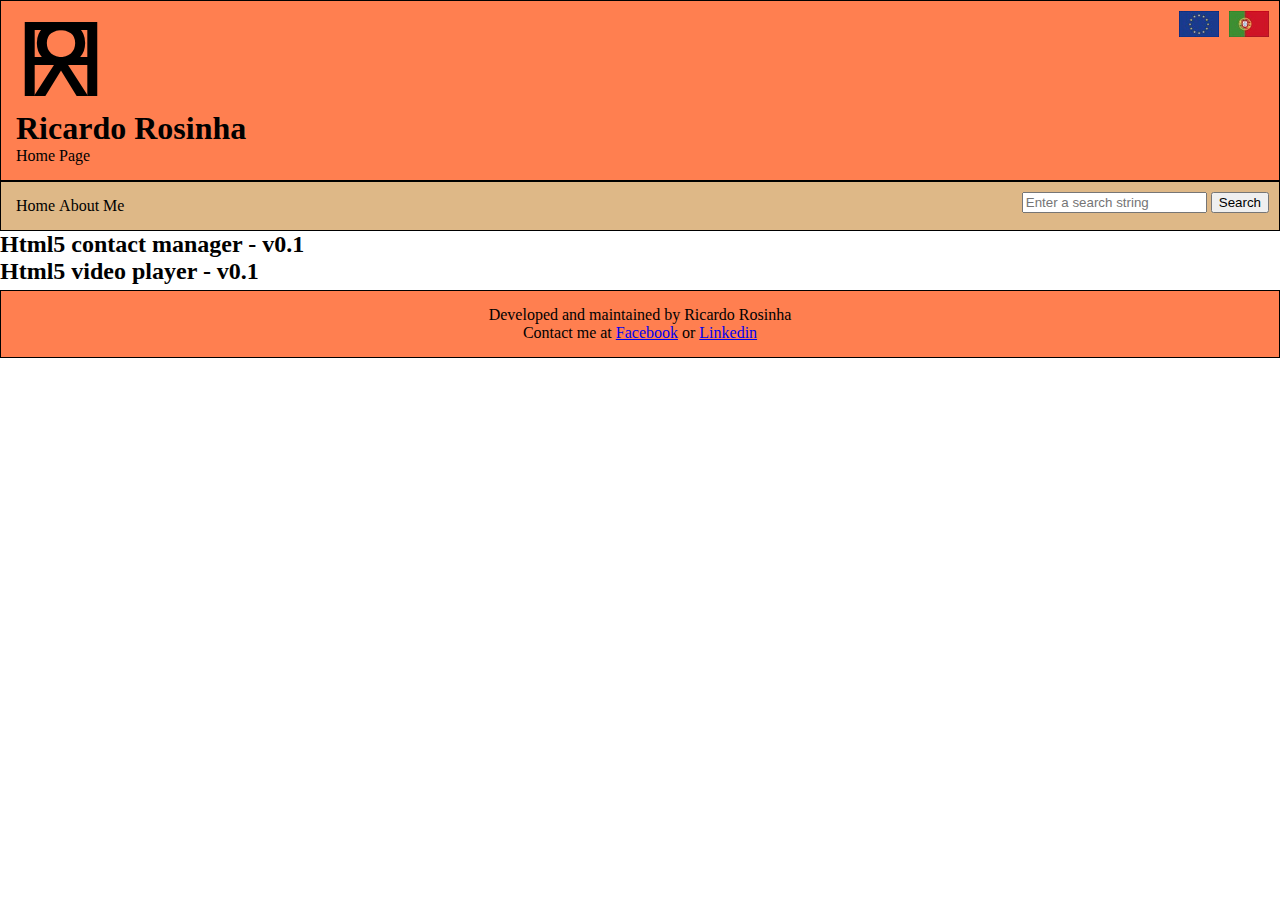
==== index.html @ 0b87b97e "Added new files" ====
﻿<!DOCTYPE html>
<html lang="en">
<head>
    <title>Ricardo Rosinha Home Page</title>
    <meta charset="utf-8">
    <link rel="stylesheet" href="css/style.css" />
    <script src="js/script.js"></script>
</head>
<body>
    <header id="pageHeader">
        <img src="img/PTflag.jpg" alt="Portuguese Flag" title="Portuguese Language" id="ptFlag" width="40">
        <img src="img/EUflag.jpg" alt="United Kingdom Flag" title="English Language" id="ukFlag" width="40">
        <p><canvas id="myCanvas" width="90" height="90"></canvas></p>
        <h1>Ricardo Rosinha</h1>
        <p>Home Page</p>
</header>
    <nav id="horNav">
        <ul>
            <li>Home</li>
            <!--<li>Html5</li>-->
            <li>About Me</li>
        </ul>
        <p><label for="search"><input id="search" placeholder="Enter a search string"/></label> <button id="btnSearch">Search</button></p>
    </nav>
    <main>
        <section id="news">
            <article>
                <header><h2>Html5 contact manager - v0.1</h2></header>
                <section></section>
                <footer></footer>
            </article>
            <article>
                <header><h2>Html5 video player - v0.1</h2></header>
                <section></section>
                <footer></footer>
            </article>
        </section>
    </main>
    <footer id="pageFooter">
        <p>Developed and maintained by Ricardo Rosinha</p>
        <p>Contact me at <a href="https://www.facebook.com/ricardo.rosinha.52" target="_blank" >Facebook</a> or
        <a href="https://www.linkedin.com/in/ricardo-rosinha-ba79a6b/" target="_blank">Linkedin</a></p>
    </footer>
</body>
</html>
---- css/style.css ----
﻿body, article, section, header, footer, nav, main, aside, p, h1, h2, h3, h4, h5, h6, ul, li {
    padding:0;
    margin:0;
}
/*
body{
    margin-left:auto;
    width:80%;
    margin-right:auto;
}
*/

/*** Page Header formatting ***/
#pageHeader{
    border:1px solid black;
    background-color: coral;
    position:relative;
    padding:15px;
    /*margin-bottom:5px;*/
}

#ptFlag{
    position:absolute;
    top:10px;
    right:10px;
    width: 40px;
}

#ukFlag {
    position: absolute;
    top: 10px;
    right: 60px;
    width:40px;
}
/*
#myCanvas {
    border: 1px solid black;
}
*/

/*** Horizontal Navigation formatting ***/

#horNav {
    border: 1px solid black;
    background-color:burlywood;
    padding: 15px;
    position: relative;
}
#horNav ul{
    list-style-type:none;
}

#horNav ul li{
    display: inline-block;
}

#horNav p {
    position: absolute;
    top: 10px;
    right: 10px;
}


/*** Page Footer formatting ***/
#pageFooter {
    border: 1px solid black;
    background-color: coral;
    padding: 15px;
    margin-top: 5px;
    text-align: center;
}
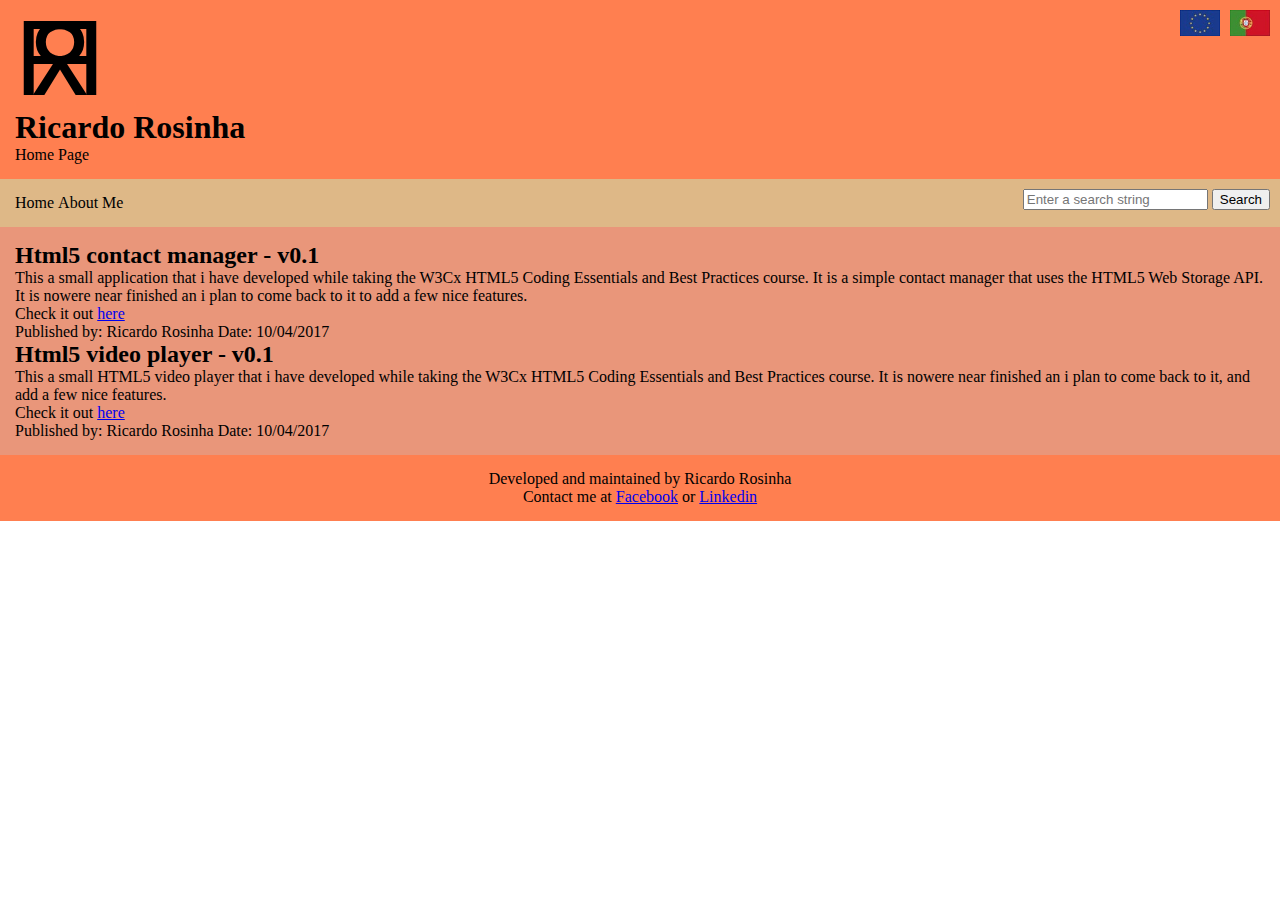
==== commit 0af66cb0: "Added existing files of older projects" ====
--- a/index.html
+++ b/index.html
@@ -26,13 +26,22 @@
         <section id="news">
             <article>
                 <header><h2>Html5 contact manager - v0.1</h2></header>
-                <section></section>
-                <footer></footer>
+                <p>
+                    This a small application that i have developed while taking the W3Cx HTML5 Coding Essentials and Best Practices course. 
+                    It is a simple contact manager that uses the HTML5 Web Storage API. It is nowere near finished an i plan to come back to it
+                    to add a few nice features.
+                </p>
+                <p>Check it out <a href="#">here</a></p>
+                <footer>Published by: Ricardo Rosinha Date: <time datetime="2017-10-04">10/04/2017</time></footer>
             </article>
             <article>
                 <header><h2>Html5 video player - v0.1</h2></header>
-                <section></section>
-                <footer></footer>
+                <p>
+                    This a small HTML5 video player that i have developed while taking the W3Cx HTML5 Coding Essentials and Best Practices course.
+                    It is nowere near finished an i plan to come back to it, and add a few nice features.
+                </p>
+                <p>Check it out <a href="#">here</a></p>
+                <footer>Published by: Ricardo Rosinha Date: <time datetime="2017-10-04">10/04/2017</time></footer>
             </article>
         </section>
     </main>
--- a/css/style.css
+++ b/css/style.css
@@ -12,7 +12,7 @@
 
 /*** Page Header formatting ***/
 #pageHeader{
-    border:1px solid black;
+    /*border:1px solid black;*/
     background-color: coral;
     position:relative;
     padding:15px;
@@ -32,16 +32,10 @@
     right: 60px;
     width:40px;
 }
-/*
-#myCanvas {
-    border: 1px solid black;
-}
-*/
 
 /*** Horizontal Navigation formatting ***/
-
 #horNav {
-    border: 1px solid black;
+    /*border: 1px solid black;*/
     background-color:burlywood;
     padding: 15px;
     position: relative;
@@ -60,12 +54,17 @@
     right: 10px;
 }
 
+/*** Main section formatting ***/
+main {
+    padding: 15px;
+    background-color:darksalmon;
+}
 
 /*** Page Footer formatting ***/
 #pageFooter {
-    border: 1px solid black;
+    /*border: 1px solid black;*/
     background-color: coral;
     padding: 15px;
-    margin-top: 5px;
+    /*margin-top: 5px;*/
     text-align: center;
 }
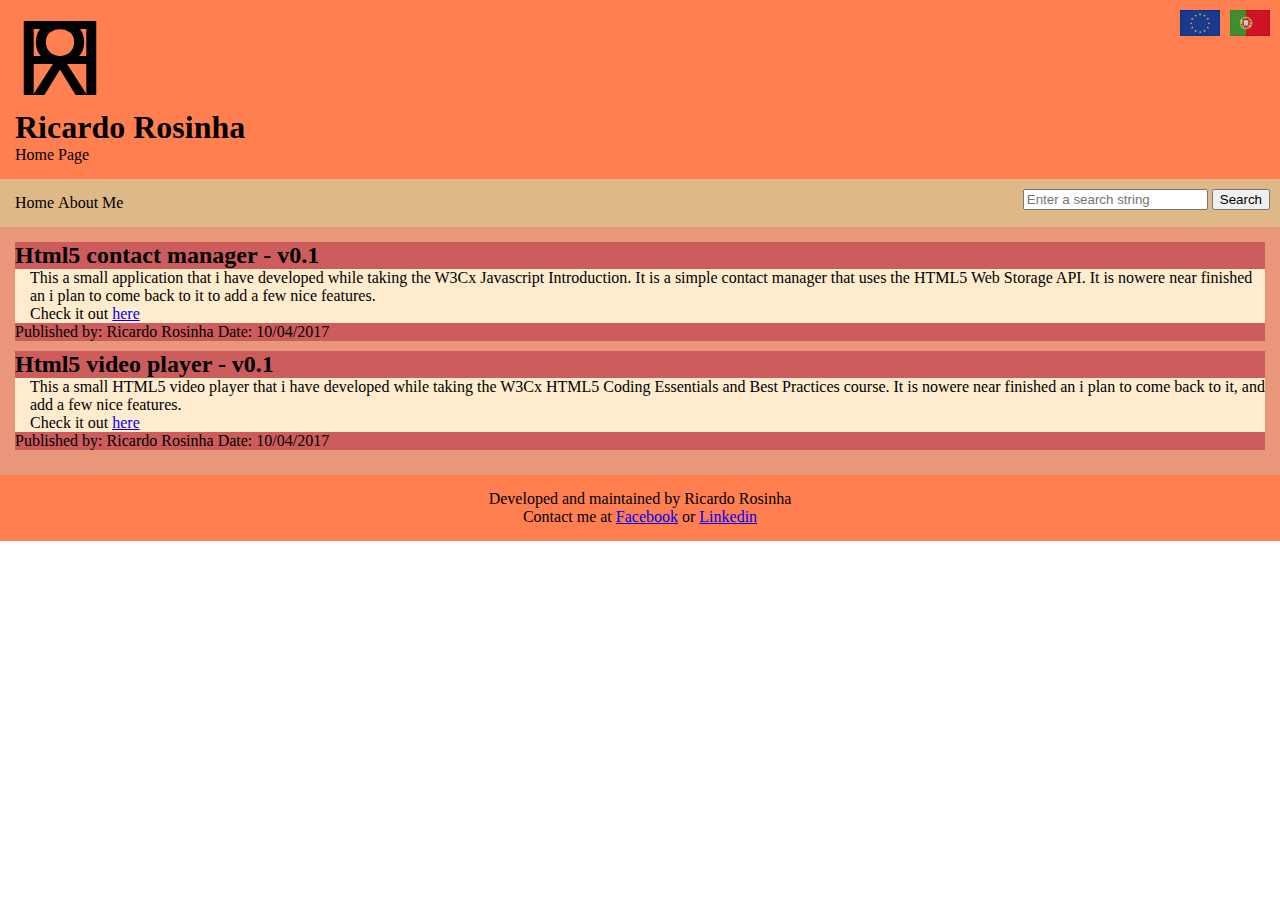
==== commit a549b487: "More changes to home page" ====
--- a/index.html
+++ b/index.html
@@ -27,11 +27,11 @@
             <article>
                 <header><h2>Html5 contact manager - v0.1</h2></header>
                 <p>
-                    This a small application that i have developed while taking the W3Cx HTML5 Coding Essentials and Best Practices course. 
+                    This a small application that i have developed while taking the W3Cx Javascript Introduction. 
                     It is a simple contact manager that uses the HTML5 Web Storage API. It is nowere near finished an i plan to come back to it
                     to add a few nice features.
                 </p>
-                <p>Check it out <a href="#">here</a></p>
+                <p>Check it out <a href="\html5/contMan/cm01.html" target="_blank">here</a></p>
                 <footer>Published by: Ricardo Rosinha Date: <time datetime="2017-10-04">10/04/2017</time></footer>
             </article>
             <article>
@@ -40,7 +40,7 @@
                     This a small HTML5 video player that i have developed while taking the W3Cx HTML5 Coding Essentials and Best Practices course.
                     It is nowere near finished an i plan to come back to it, and add a few nice features.
                 </p>
-                <p>Check it out <a href="#">here</a></p>
+                <p>Check it out <a href="\html5/video01/video01.html" target="_blank">here</a></p>
                 <footer>Published by: Ricardo Rosinha Date: <time datetime="2017-10-04">10/04/2017</time></footer>
             </article>
         </section>
--- a/css/style.css
+++ b/css/style.css
@@ -60,6 +60,16 @@
     background-color:darksalmon;
 }
 
+main article{
+    background-color:indianred;
+    margin-bottom:10px;
+}
+
+main article p{
+    background-color:blanchedalmond;
+    padding-left:15px;
+}
+
 /*** Page Footer formatting ***/
 #pageFooter {
     /*border: 1px solid black;*/
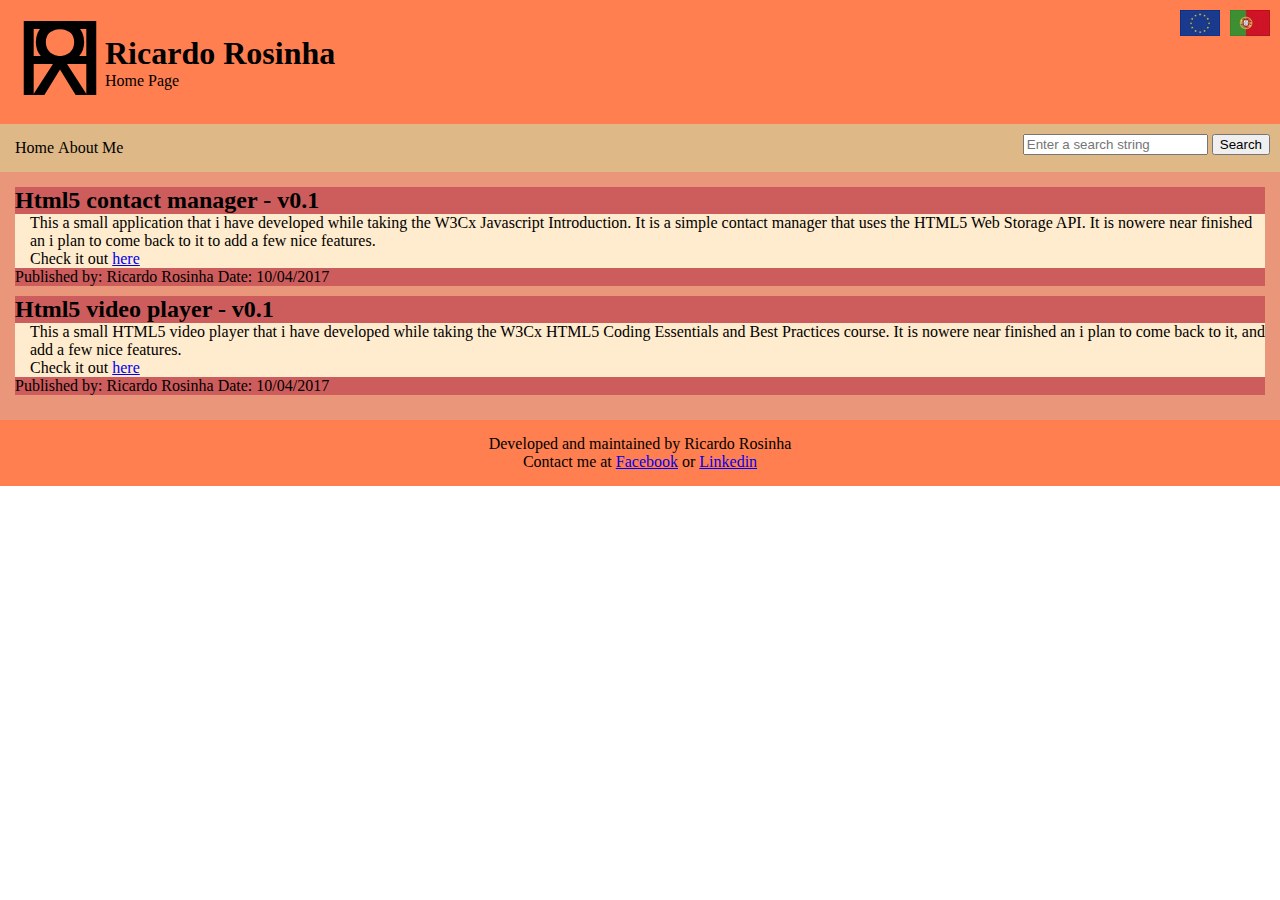
==== commit eeb516e7: "Trying to sync everything" ====
--- a/index.html
+++ b/index.html
@@ -11,8 +11,10 @@
         <img src="img/PTflag.jpg" alt="Portuguese Flag" title="Portuguese Language" id="ptFlag" width="40">
         <img src="img/EUflag.jpg" alt="United Kingdom Flag" title="English Language" id="ukFlag" width="40">
         <p><canvas id="myCanvas" width="90" height="90"></canvas></p>
-        <h1>Ricardo Rosinha</h1>
-        <p>Home Page</p>
+        <div id="RR">
+            <h1>Ricardo Rosinha</h1>
+            <p>Home Page</p>
+        </div>
 </header>
     <nav id="horNav">
         <ul>
--- a/css/style.css
+++ b/css/style.css
@@ -17,6 +17,9 @@
     position:relative;
     padding:15px;
     /*margin-bottom:5px;*/
+    display:flex;
+    flex-wrap: wrap;
+    align-items: center;
 }
 
 #ptFlag{
